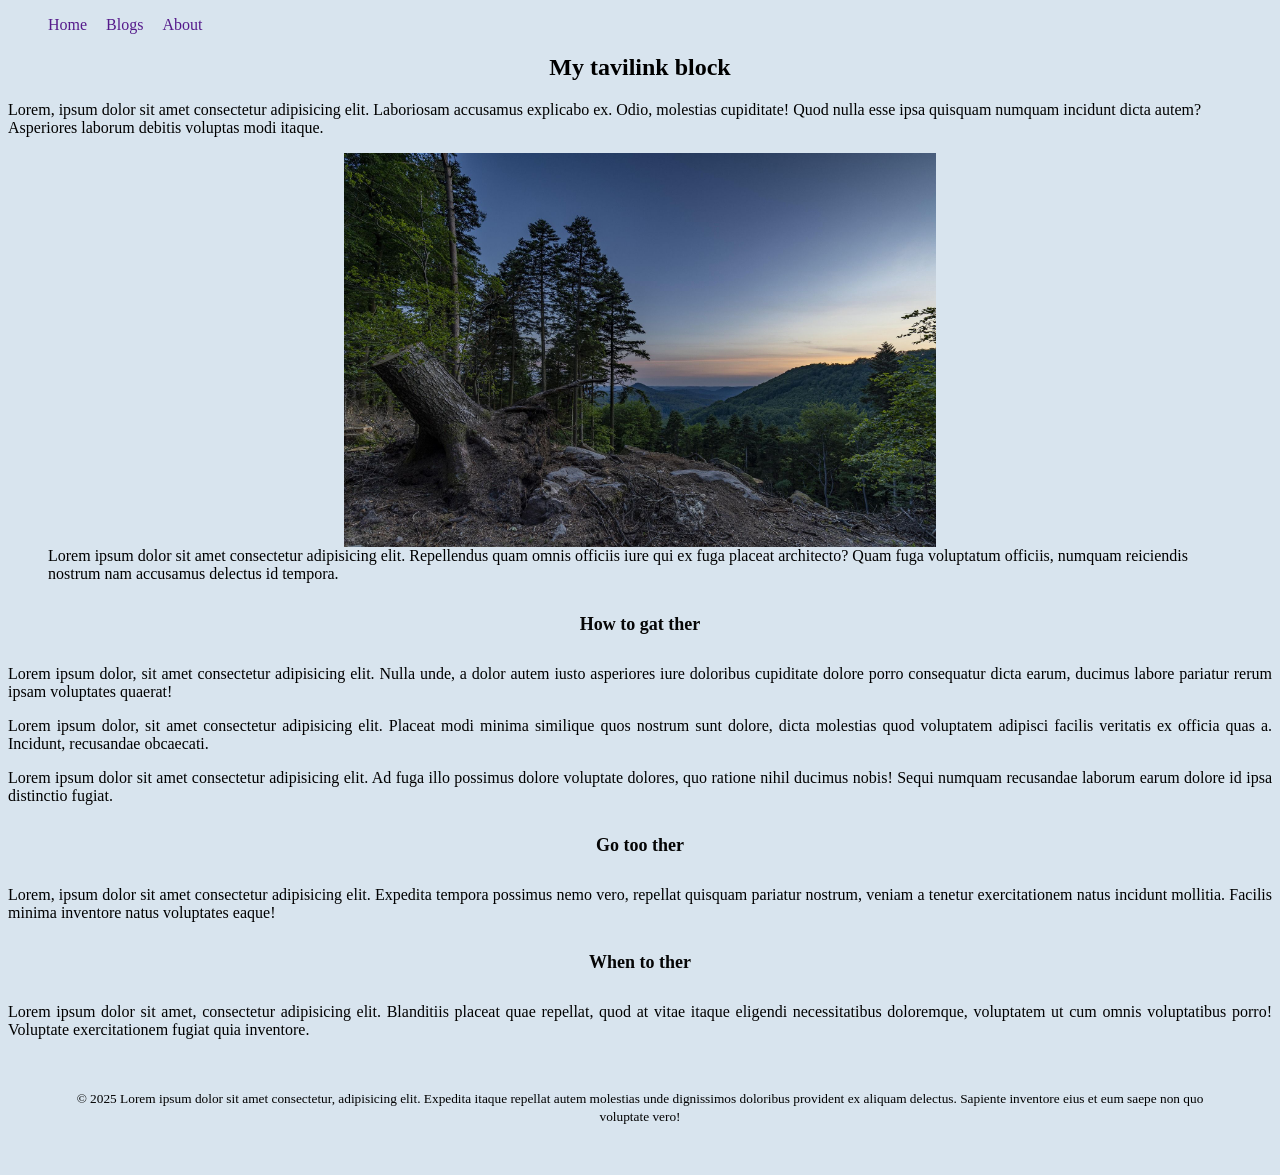
==== blogs.html @ fe2cab3c "first commit" ====
<!DOCTYPE html>
<html lang="en">
<head>
    <meta charset="UTF-8">
    <meta name="viewport" content="width=device-width, initial-scale=1.0">
    <title>My Blogs</title>
    <link rel="stylesheet" href="./style/blogs.css">
    
</head>
<body>
    <header>
        <nav>
            <ul>
                <li><a href="">Home</a></li>
                <li><a href="">Blogs</a></li>
                <li><a href="">About</a></li>
            </ul>
        </nav>

    </header>

    <main>
        <article>
            <header>
                <h2>My tavilink block</h2>
                <p>Lorem, ipsum dolor sit amet consectetur adipisicing elit. Laboriosam accusamus explicabo ex. Odio, molestias cupiditate! Quod nulla esse ipsa quisquam numquam incidunt dicta autem? Asperiores laborum debitis voluptas modi itaque.</p>
            </header>
            <figure>
                <img class="imag" height="50%" width="50%" src="./midiha/imag.jpg" alt="imag">
                <figcaption>Lorem ipsum dolor sit amet consectetur adipisicing elit. Repellendus quam omnis officiis iure qui ex fuga placeat architecto? Quam fuga voluptatum officiis, numquam reiciendis nostrum nam accusamus delectus id tempora.</figcaption>
            </figure>
            <section>
                <h5>How to gat ther</h5>
                <p>Lorem ipsum dolor, sit amet consectetur adipisicing elit. Nulla unde, a dolor autem iusto asperiores iure doloribus cupiditate dolore porro consequatur dicta earum, ducimus labore pariatur rerum ipsam voluptates quaerat!</p>
                <p>Lorem ipsum dolor, sit amet consectetur adipisicing elit. Placeat modi minima similique quos nostrum sunt dolore, dicta molestias quod voluptatem adipisci facilis veritatis ex officia quas a. Incidunt, recusandae obcaecati.</p>
                <p>Lorem ipsum dolor sit amet consectetur adipisicing elit. Ad fuga illo possimus dolore voluptate dolores, quo ratione nihil ducimus nobis! Sequi numquam recusandae laborum earum dolore id ipsa distinctio fugiat.</p>
            </section>
            <section>
                <h5>Go too ther</h5>
                <p>Lorem, ipsum dolor sit amet consectetur adipisicing elit. Expedita tempora possimus nemo vero, repellat quisquam pariatur nostrum, veniam a tenetur exercitationem natus incidunt mollitia. Facilis minima inventore natus voluptates eaque!</p>
            </section>
            <section>
                <h5>When to ther</h5>
                <p>Lorem ipsum dolor sit amet, consectetur adipisicing elit. Blanditiis placeat quae repellat, quod at vitae itaque eligendi necessitatibus doloremque, voluptatem ut cum omnis voluptatibus porro! Voluptate exercitationem fugiat quia inventore.</p>
            </section>
        </article>
    </main>

    <footer>
        <p><small>&copy; 2025 Lorem ipsum dolor sit amet consectetur, adipisicing elit. Expedita itaque repellat autem molestias unde dignissimos doloribus provident ex aliquam delectus. Sapiente inventore eius et eum saepe non quo voluptate vero!</small></p>
        
    </footer>
</body>
</html>
---- style/blogs.css ----
body{
    background-color: rgb(216, 228, 238);
    
}

nav li{
    list-style: none;
    display: inline;
    margin-right: 15px;
    
}

nav li:hover{
    background-color: rgb(19, 19, 19);
    border-radius: 4px;

}

nav li a{
    text-decoration: none;
}

header h2{
    text-align: center;
    font-weight: bolder;
    
}

.imag{
    display: block;
    margin-left: auto;
    margin-right: auto;

}

footer{
    text-align: justify;
    text-align: center;
    margin: 50px;
}

section{
    text-align: justify;
    /* text-align: center; */
    font-weight: 300;
}

section h5{
    text-align: center;
    color: rgb(6, 6, 6);
    font-size: large;
}
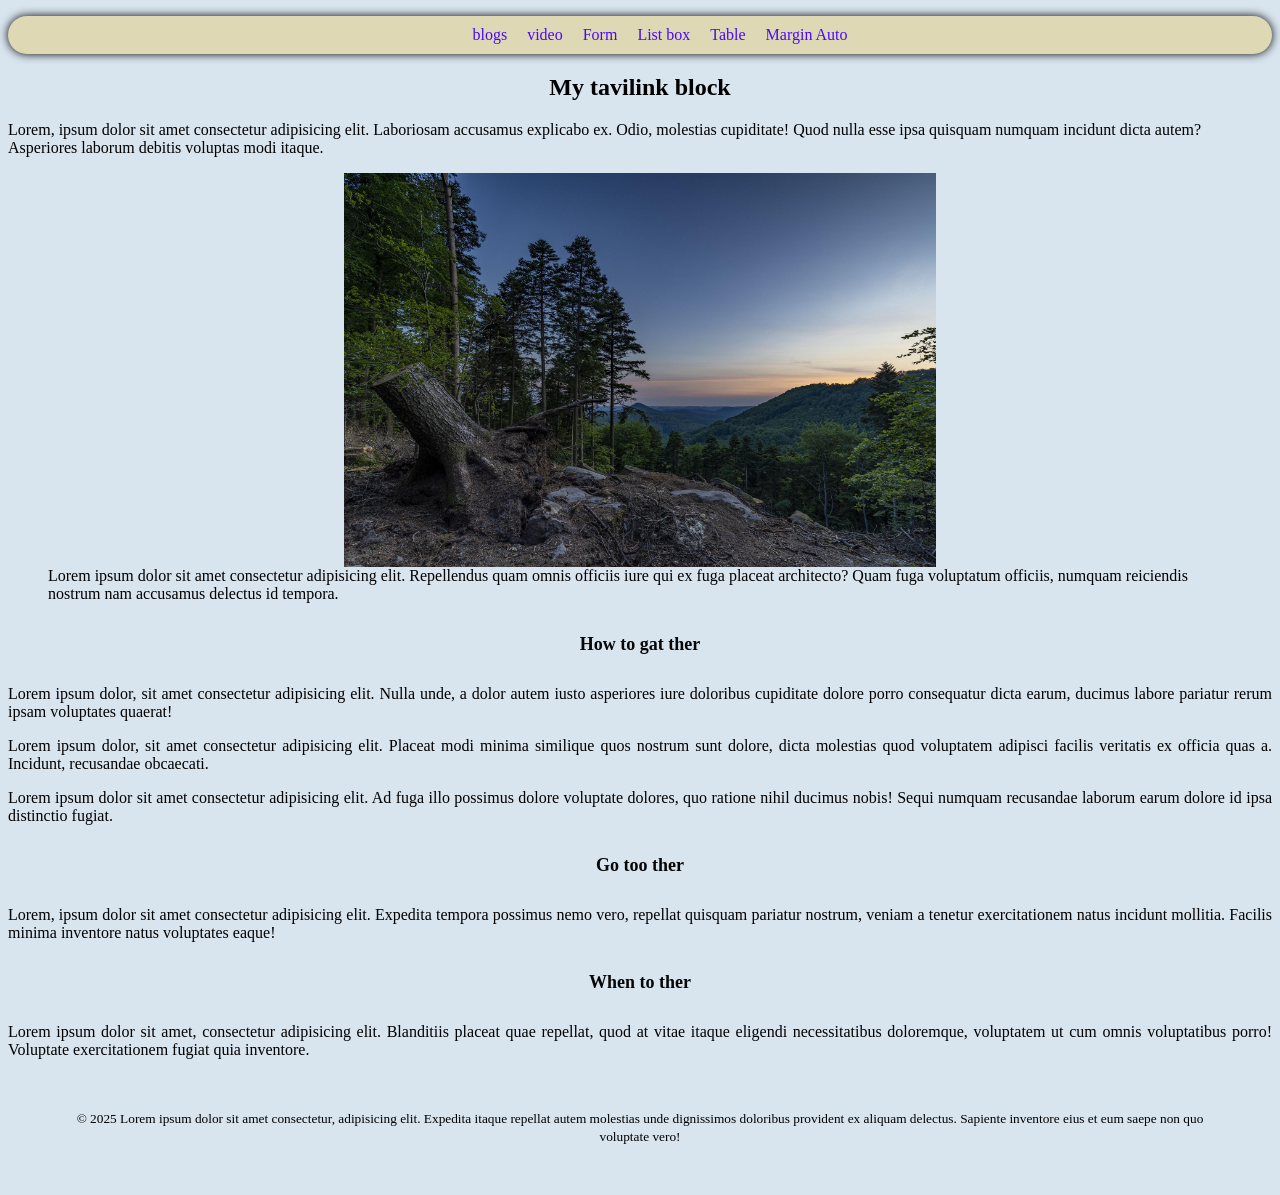
==== commit 4ed9c927: "my fase wivwsit block codes" ====
--- a/blogs.html
+++ b/blogs.html
@@ -5,18 +5,21 @@
     <meta name="viewport" content="width=device-width, initial-scale=1.0">
     <title>My Blogs</title>
     <link rel="stylesheet" href="./style/blogs.css">
+    <link rel="stylesheet" href="./style/auto.css">
     
 </head>
 <body>
     <header>
         <nav>
             <ul>
-                <li><a href="">Home</a></li>
-                <li><a href="">Blogs</a></li>
-                <li><a href="">About</a></li>
+                <li><a href="./blogs.html">blogs</a></li>
+                <li><a href="./video.html">video</a></li>
+                <li><a href="./form.html">Form</a></li>
+                <li><a href="./file-box.html">List box</a></li>
+                <li><a href="./table.html">Table</a></li>
+                <li><a href="./auto.html">Margin Auto</a></li>
             </ul>
         </nav>
-
     </header>
 
     <main>
--- a/style/auto.css
+++ b/style/auto.css
@@ -0,0 +1,21 @@
+nav ul{
+    display: flex;
+    background-color: rgb(222, 217, 180);
+    justify-content: center;
+    box-shadow: 0px 0px 10px rgba(0,0,0,1);
+    border-radius: 20px;
+}
+
+nav li{
+    list-style: none;
+    margin: 10px;
+}
+
+nav a{
+    text-decoration: none;
+    color: rgb(76, 7, 249);
+}
+nav li:hover{
+    background-color: rgb(175, 171, 148);
+
+}
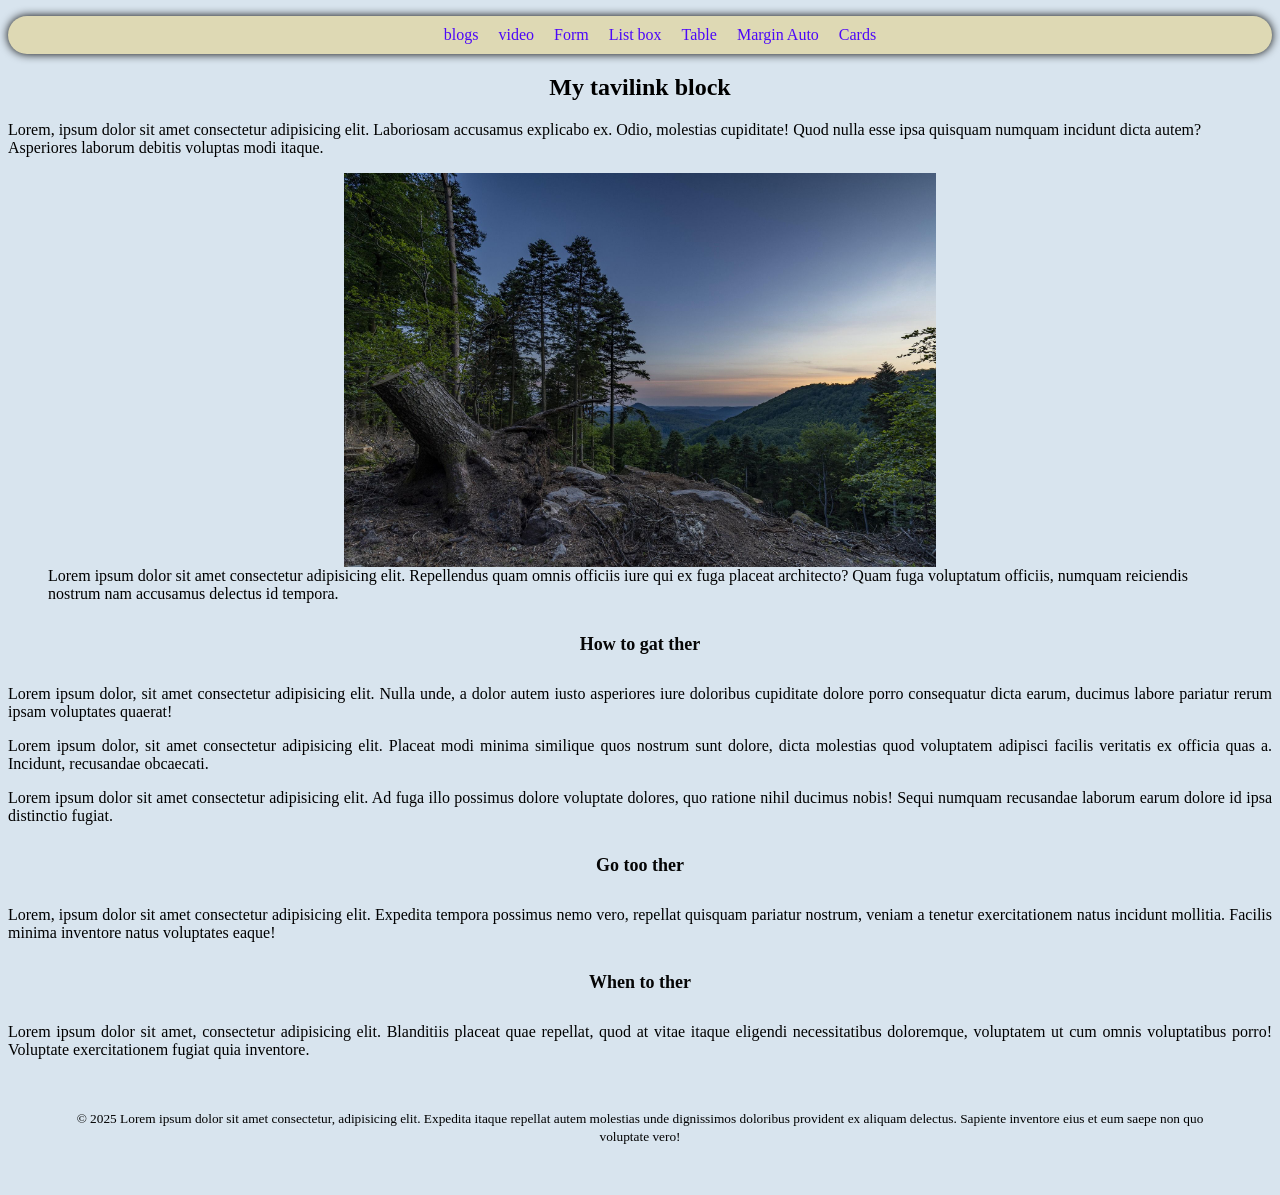
==== commit 30e3e852: "my websir cot block" ====
--- a/blogs.html
+++ b/blogs.html
@@ -9,7 +9,7 @@
     
 </head>
 <body>
-    <header>
+   <header>
         <nav>
             <ul>
                 <li><a href="./blogs.html">blogs</a></li>
@@ -18,6 +18,7 @@
                 <li><a href="./file-box.html">List box</a></li>
                 <li><a href="./table.html">Table</a></li>
                 <li><a href="./auto.html">Margin Auto</a></li>
+                <li><a href="./card.html">Cards</a></li>
             </ul>
         </nav>
     </header>
